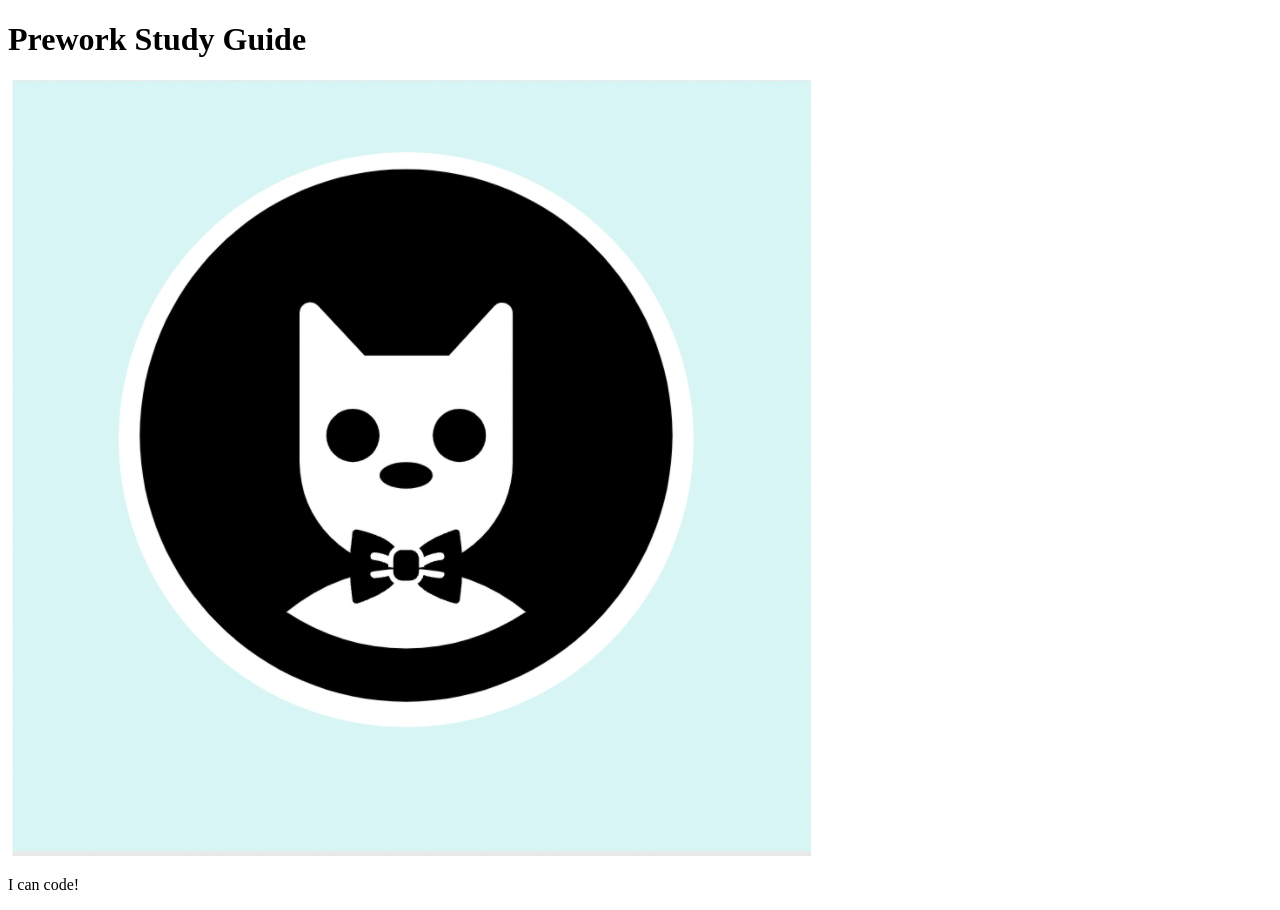
==== prework-study-guide/index.html @ f474a09a "add starter code" ====
<!DOCTYPE html>
<html lang="en">
  <head>
    <meta charset="UTF-8" />
    <meta http-equiv="X-UA-Compatible" content="IE=edge" />
    <meta name="viewport" content="width=device-width, initial-scale=1.0" />
    <title>Prework Study Guide</title>
  </head>
  <body>
    <header id="top">
      <h1>Prework Study Guide</h1>
      <img src="./assets/bowtie-cat.png" alt="Profile image of cat wearing a bow tie." />
    </header>
    <main>
      <!-- Student code goes here -->
    </main>

    <footer>
      <p>I can code!</p>
    </footer>
  </body>
</html>
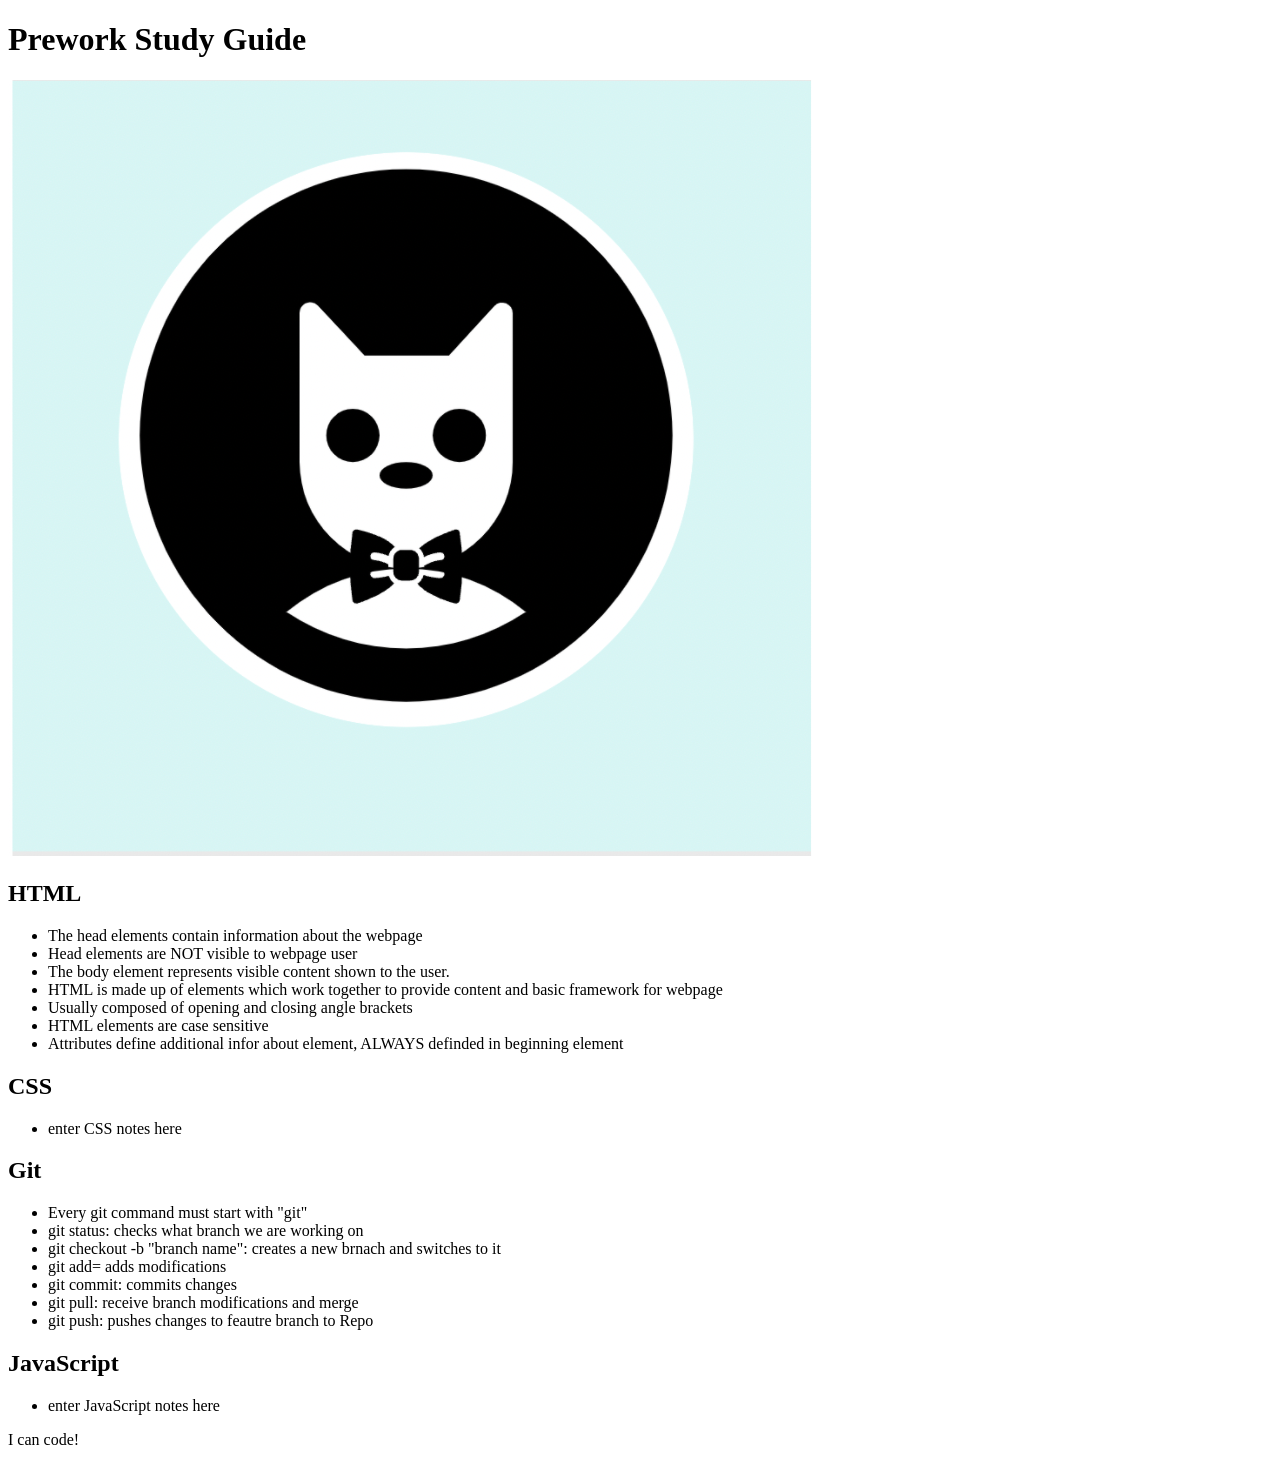
==== commit 438e7acc: "added code to HTML file" ====
--- a/prework-study-guide/index.html
+++ b/prework-study-guide/index.html
@@ -13,6 +13,48 @@
     </header>
     <main>
       <!-- Student code goes here -->
+      <section class="card" id="html-section">
+        <h2>HTML</h2>
+        <ul>
+          <li>The head elements contain information about the webpage</li>
+          <li>Head elements are NOT visible to webpage user</li>
+          <li>The body element represents visible content shown to the user.</li>
+          <li>HTML is made up of elements which work together to provide content and basic framework for webpage</li>
+          <li>Usually composed of opening and closing angle brackets</li>
+          <li>HTML elements are case sensitive</li>
+          <li>Attributes define additional infor about element, ALWAYS definded in beginning element</li>
+
+        </ul>
+      </section>
+
+      <section class="card" id="css-section">
+        <h2>CSS</h2>
+        <ul>
+          <li>enter CSS notes here</li>
+        </ul>
+
+      </section>
+
+      <section class="card" id="git-section">
+        <h2>Git</h2>
+        <ul>
+          <li>Every git command must start with "git"</li>
+          <li>git status: checks what branch we are working on</li>
+          <li>git checkout -b "branch name": creates a new brnach and switches to it</li>
+          <li>git add= adds modifications</li>
+          <li>git commit: commits changes</li>
+          <li>git pull: receive branch modifications and merge</li>
+          <li>git push: pushes changes to feautre branch to Repo </li>
+        </ul>
+
+      </seciton>
+
+      <section class="card" id="javascript-section">
+        <h2>JavaScript</h2>
+        <ul>
+          <li>enter JavaScript notes here</li>
+        </ul>
+      </section>
     </main>
 
     <footer>
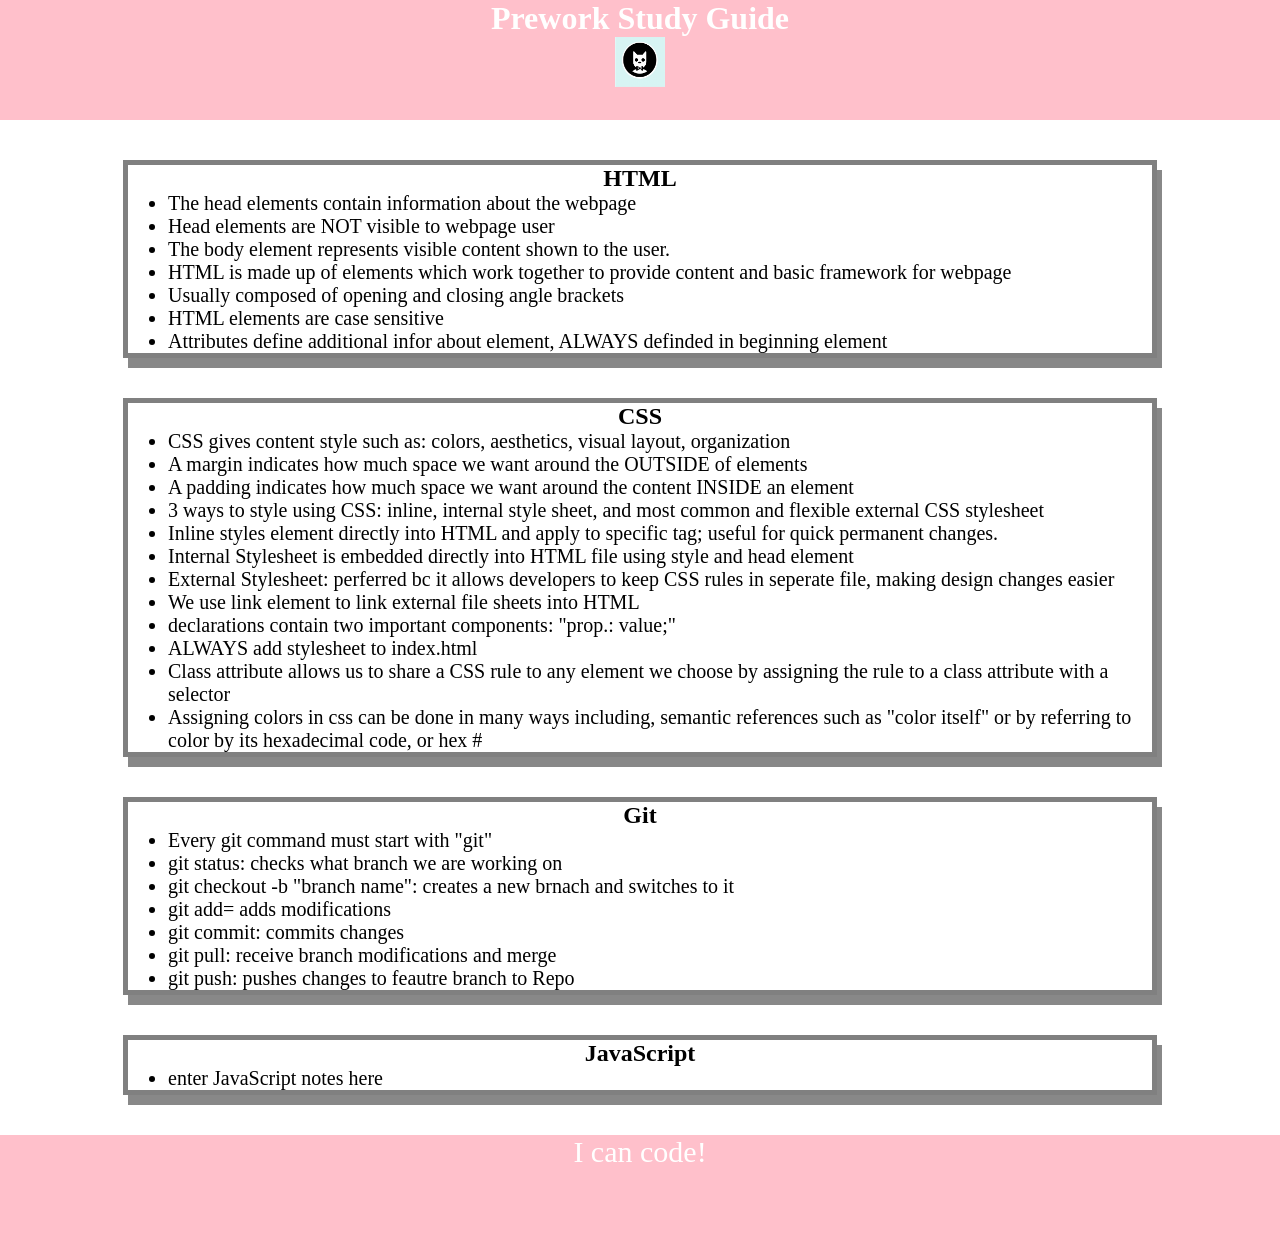
==== commit 9c319d04: "added CSS to project" ====
--- a/prework-study-guide/index.html
+++ b/prework-study-guide/index.html
@@ -4,6 +4,7 @@
     <meta charset="UTF-8" />
     <meta http-equiv="X-UA-Compatible" content="IE=edge" />
     <meta name="viewport" content="width=device-width, initial-scale=1.0" />
+    <link rel="stylesheet" href="./assets/style.css">
     <title>Prework Study Guide</title>
   </head>
   <body>
@@ -30,7 +31,18 @@
       <section class="card" id="css-section">
         <h2>CSS</h2>
         <ul>
-          <li>enter CSS notes here</li>
+          <li>CSS gives content style such as: colors, aesthetics, visual layout, organization</li>
+          <li>A margin indicates how much space we want around the OUTSIDE of elements</li>
+          <li>A padding indicates how much space we want around the content INSIDE an element</li>
+          <li>3 ways to style using CSS: inline, internal style sheet, and most common and flexible external CSS stylesheet</li>
+          <li>Inline styles element directly into HTML and apply to specific tag; useful for quick permanent changes. </li>
+          <li>Internal Stylesheet is embedded directly into HTML file using style and head element</li>
+          <li>External Stylesheet: perferred bc it allows developers to keep CSS rules in seperate file, making design changes easier</li>
+          <li>We use link element to link external file sheets into HTML</li>
+          <li>declarations contain two important components: "prop.: value;" </li>
+          <li>ALWAYS add stylesheet to index.html</li>
+          <li>Class attribute allows us to share a CSS rule to any element we choose by assigning the rule to a class attribute with a selector</li>
+          <li>Assigning colors in css can be done in many ways including, semantic references such as "color itself" or by referring to color by its hexadecimal code, or hex #</li>
         </ul>
 
       </section>
@@ -47,7 +59,7 @@
           <li>git push: pushes changes to feautre branch to Repo </li>
         </ul>
 
-      </seciton>
+      </section>
 
       <section class="card" id="javascript-section">
         <h2>JavaScript</h2>
@@ -55,6 +67,7 @@
           <li>enter JavaScript notes here</li>
         </ul>
       </section>
+
     </main>
 
     <footer>
--- a/prework-study-guide/assets/style.css
+++ b/prework-study-guide/assets/style.css
@@ -0,0 +1,42 @@
+* {
+    margin: 0;
+    padding: 0;
+}
+
+header,
+footer {
+    width: 100%;
+    height: 120px;
+    background-color: pink;
+    color: white;
+}
+
+h1,
+h2 {
+    text-align: center;
+}
+
+img {
+    display: block;
+    height: 50px;
+    width: 50px;
+    margin-left: auto;
+    margin-right: auto;
+}
+
+ul {
+    padding-left: 40px;
+    font-size: 20px;
+}
+
+p {
+    text-align: center;
+    font-size: 30px;
+}
+
+.card {
+    width: 80%;
+    margin: 40px auto;
+    border: 5px solid gray;
+    box-shadow: 5px 10px #888888;
+}
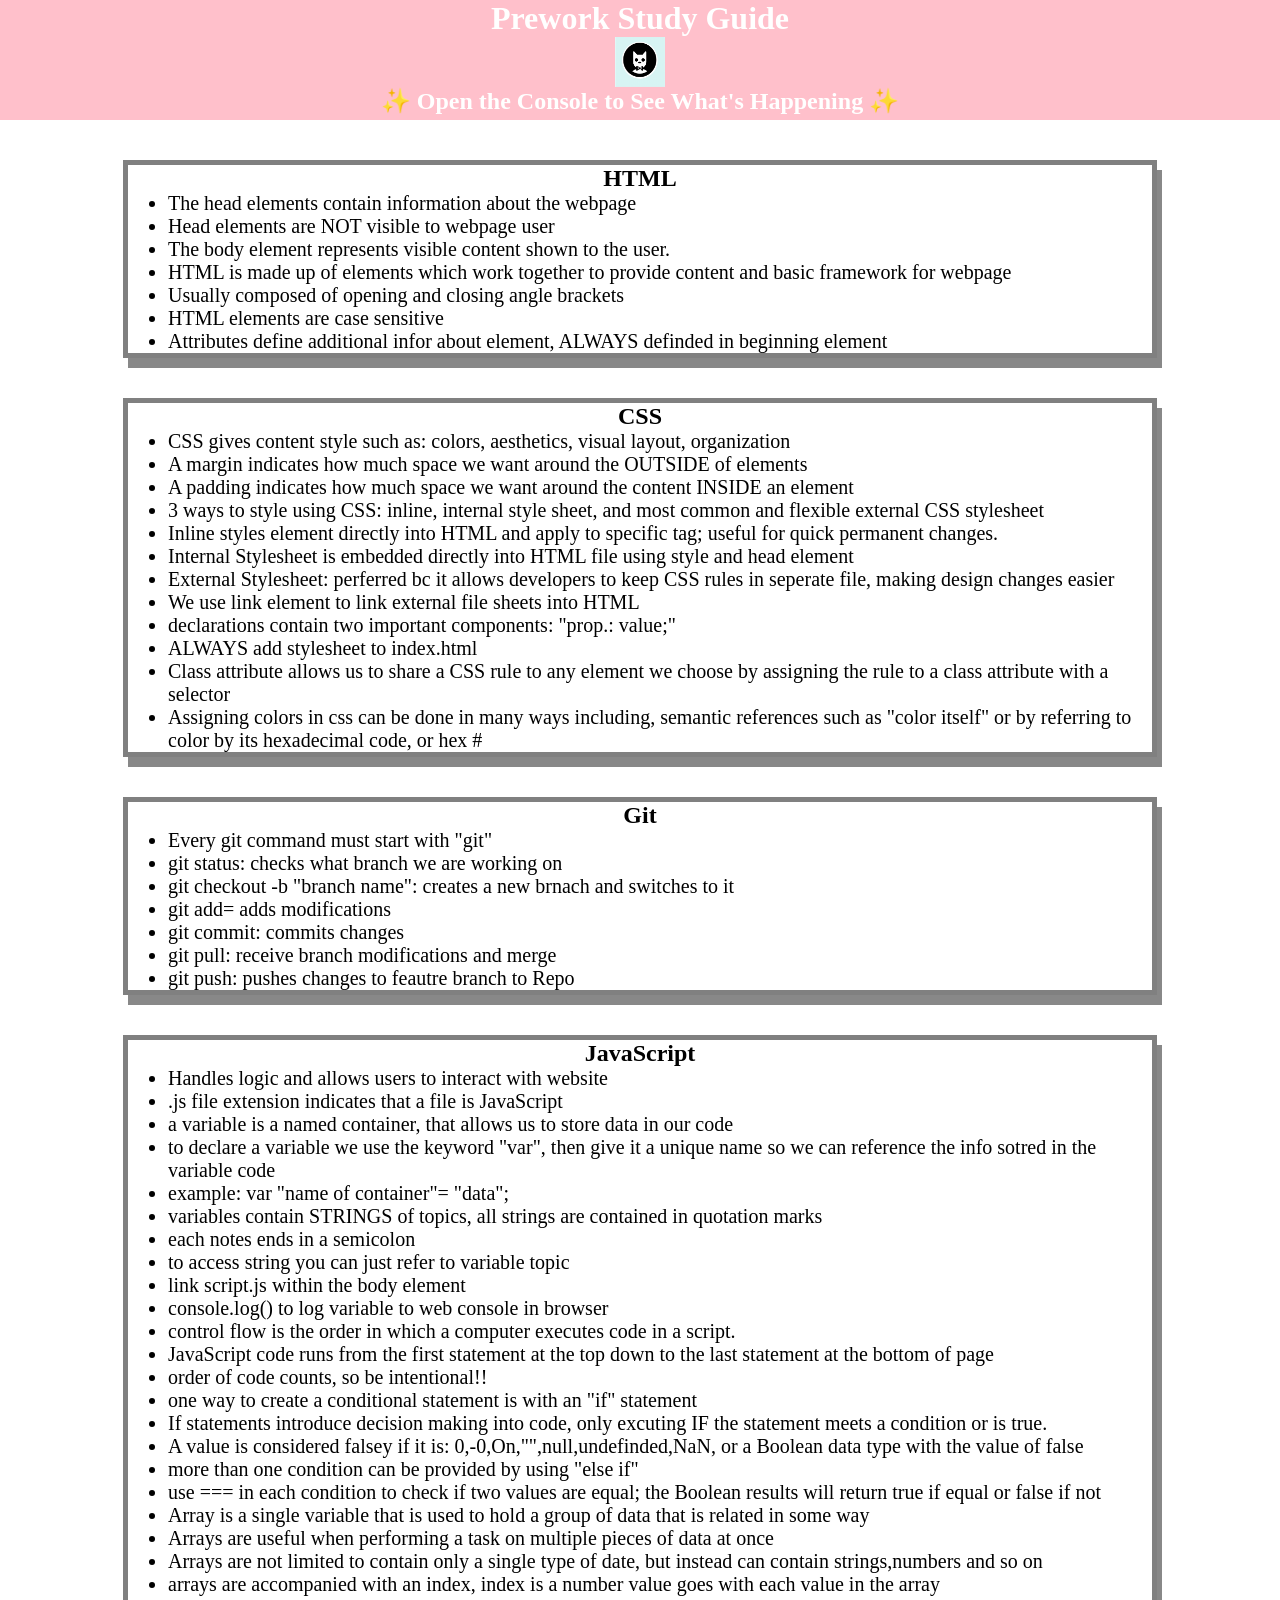
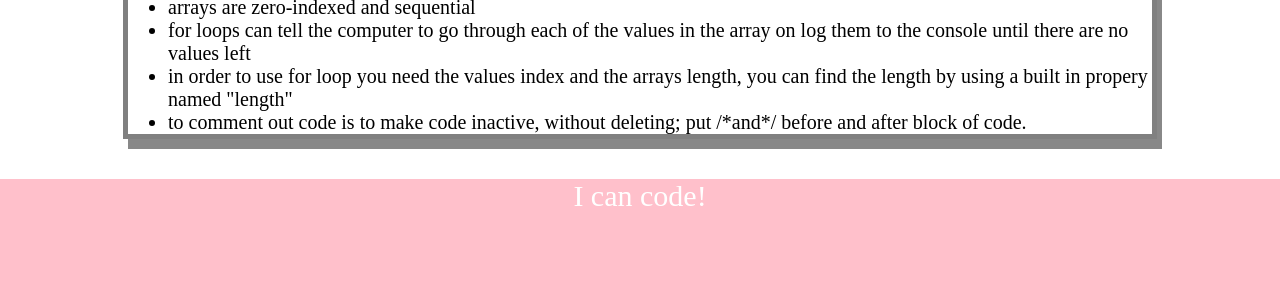
==== commit 56cc863a: "added JavaScript to HTML" ====
--- a/prework-study-guide/index.html
+++ b/prework-study-guide/index.html
@@ -11,6 +11,7 @@
     <header id="top">
       <h1>Prework Study Guide</h1>
       <img src="./assets/bowtie-cat.png" alt="Profile image of cat wearing a bow tie." />
+      <h2>✨ Open the Console to See What's Happening ✨</h2>
     </header>
     <main>
       <!-- Student code goes here -->
@@ -64,7 +65,33 @@
       <section class="card" id="javascript-section">
         <h2>JavaScript</h2>
         <ul>
-          <li>enter JavaScript notes here</li>
+          <li>Handles logic and allows users to interact with website</li>
+          <li>.js file extension indicates that a file is JavaScript</li>
+          <li>a variable is a named container, that allows us to store data in our code</li>
+          <li>to declare a variable we use the keyword "var", then give it a unique name so we can reference the info sotred in the variable code</li>
+          <li>example: var "name of container"= "data"; </li>
+          <li>variables contain STRINGS of topics, all strings are contained in quotation marks</li>
+          <li>each notes ends in a semicolon</li>
+          <li>to access string you can just refer to variable topic</li>
+          <li>link script.js within the body element</li>
+          <li>console.log() to log variable to web console in browser</li>
+          <li>control flow is the order in which a computer executes code in a script.</li>
+          <li>JavaScript code runs from the first statement at the top down to the last statement at the bottom of page</li>
+          <li>order of code counts, so be intentional!!</li>
+          <li>one way to create a conditional statement is with an "if" statement</li>
+          <li>If statements introduce decision making into code, only excuting IF the statement meets a condition or is true.</li>
+          <li>A value is considered falsey if it is: 0,-0,On,"",null,undefinded,NaN, or a Boolean data type with the value of false</li>
+          <li>more than one condition can be provided by using "else if"</li>
+          <li>use === in each condition to check if two values are equal; the Boolean results will return true if equal or false if not</li>
+          <li>Array is a single variable that is used to hold a group of data that is related in some way</li>
+          <li>Arrays are useful when performing a task on multiple pieces of data at once</li>
+          <li>Arrays are not limited to contain only a single type of date, but instead can contain strings,numbers and so on</li>
+          <li>arrays are accompanied with an index, index is a number value goes with each value in the array</li>
+          <li>arrays are zero-indexed and sequential</li>
+          <li>for loops can tell the computer to go through each of the values in the array on log them to the console until there are no values left</li>
+          <li>in order to use for loop you need the values index and the arrays length, you can find the length by using a built in propery named "length"</li>
+          <li>to comment out code is to make code inactive, without deleting; put /*and*/ before and after block of code.</li>
+          
         </ul>
       </section>
 
@@ -73,5 +100,6 @@
     <footer>
       <p>I can code!</p>
     </footer>
+    <script src="./assets/script.js"></script>
   </body>
 </html>
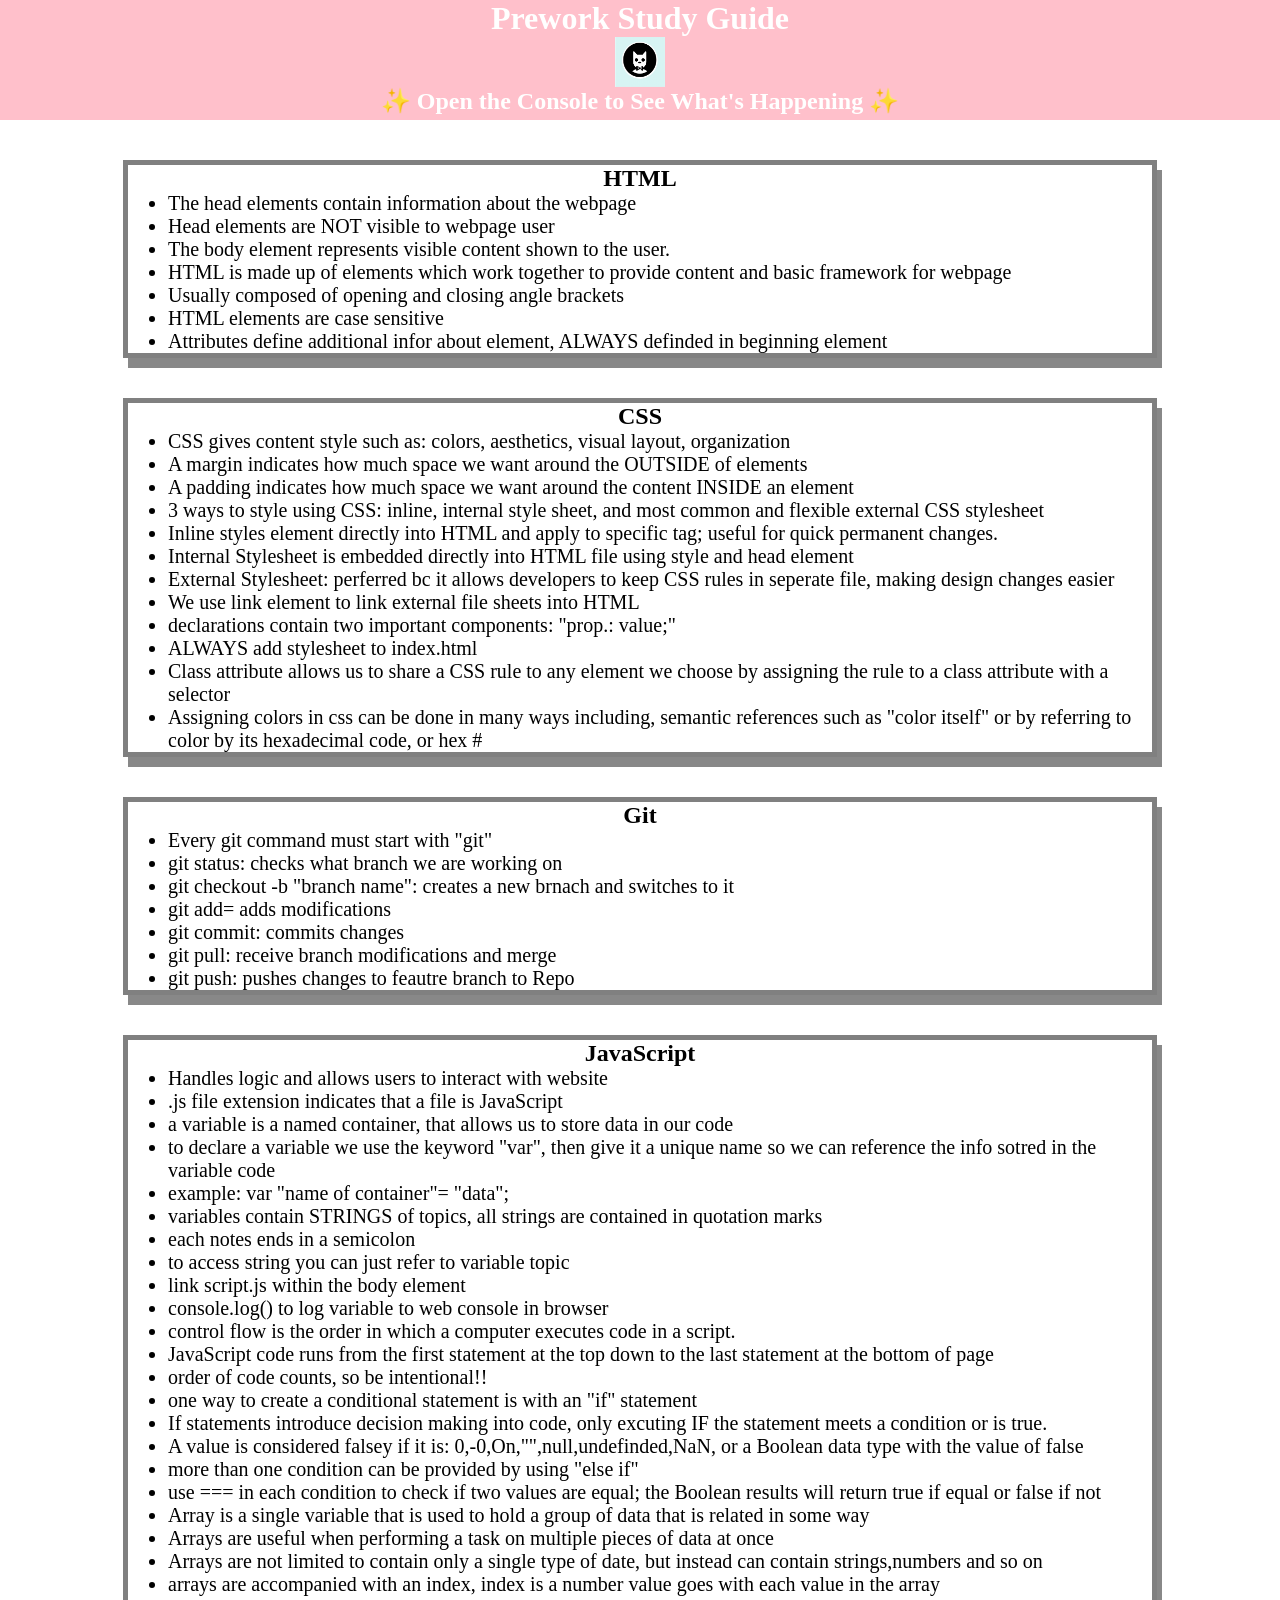
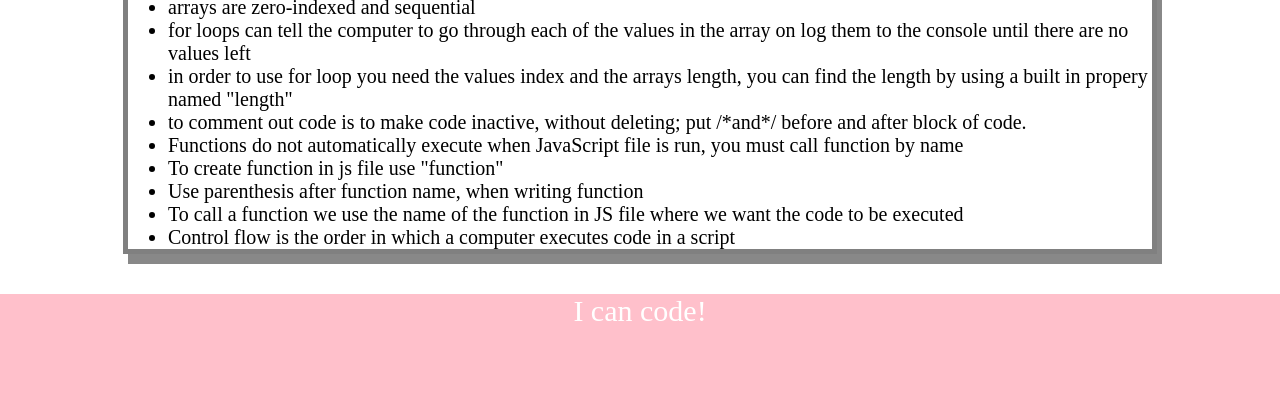
==== commit 14a3af91: "added javascript to study guide" ====
--- a/prework-study-guide/index.html
+++ b/prework-study-guide/index.html
@@ -91,6 +91,11 @@
           <li>for loops can tell the computer to go through each of the values in the array on log them to the console until there are no values left</li>
           <li>in order to use for loop you need the values index and the arrays length, you can find the length by using a built in propery named "length"</li>
           <li>to comment out code is to make code inactive, without deleting; put /*and*/ before and after block of code.</li>
+          <li>Functions do not automatically execute when JavaScript file is run, you must call function by name</li>
+          <li>To create function in js file use "function"</li>
+          <li>Use parenthesis after function name, when writing function</li>
+          <li>To call a function we use the name of the function in JS file where we want the code to be executed</li>
+          <li>Control flow is the order in which a computer executes code in a script</li>
           
         </ul>
       </section>
